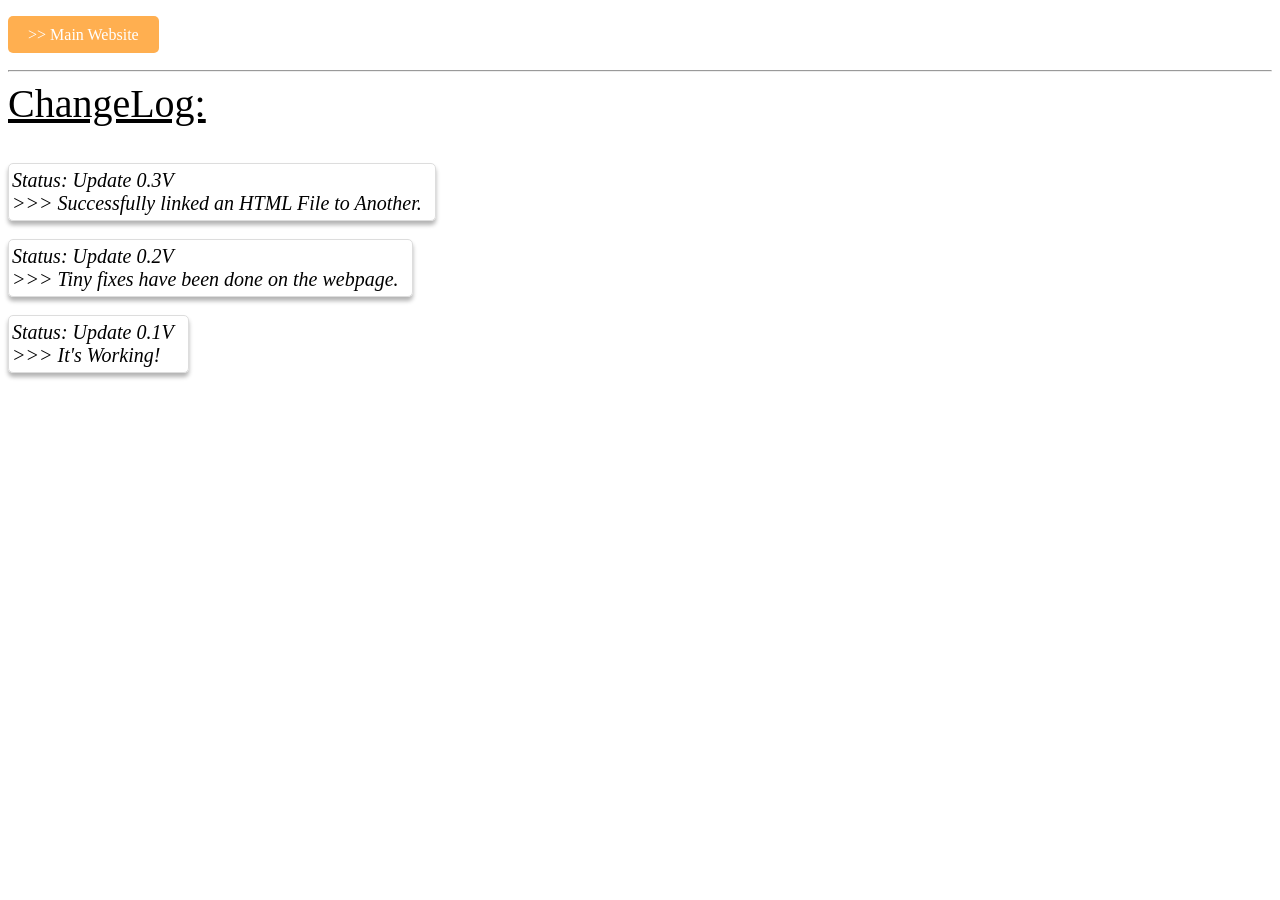
==== changelog.html @ ea29d871 "Add files via upload" ====
<!DOCTYPE html>
<head>
 <link rel="stylesheet" href="stylf.css">
 <title> - Changelog - </title>
</head>
<body>

<div id="space"> &emsp; </div>

<a href="index.html" class="button2" >>> Main Website
</a>
<div> &emsp; </div>
<hr>

<div id="main-status"> ChangeLog:
</div>

<br><br>

<div class="status"> Status: Update 0.3V <br>
>>> Successfully linked an HTML File to Another. &nbsp; </div>

<br><br>

<div class="status"> Status: Update 0.2V <br>
>>> Tiny fixes have been done on the webpage. &nbsp; </div>

<br><br>

<div class="status"> Status: Update 0.1V <br>
>>> It's Working! &emsp; </div>

</body>
</html>
---- stylf.css ----
@font-face{
font-family: "Arabic";
src: url("AligarhArabicLight1.otf") format("opentype");
font-weight: normal;
font-style: normal;
font-display: swap;
}

.button2 {
  background-color: #FFAF50;
  color: white;
  padding: 10px 20px;
  text-align: center;
  text-decoration: none;
  display: oline-block;
  border-radius: 5px;
  font-size: 16px;
}

#main-status{
font-size: 40px; text-decoration: underline;	
}

.status{
	font-size: 20px; font-style: italic; border: 1px solid #ddd; border-radius: 5px;
	box-shadow: 0px 4px 4px rgba(180,180,180,1.5); padding: 5px 3px; display: inline-block;
}
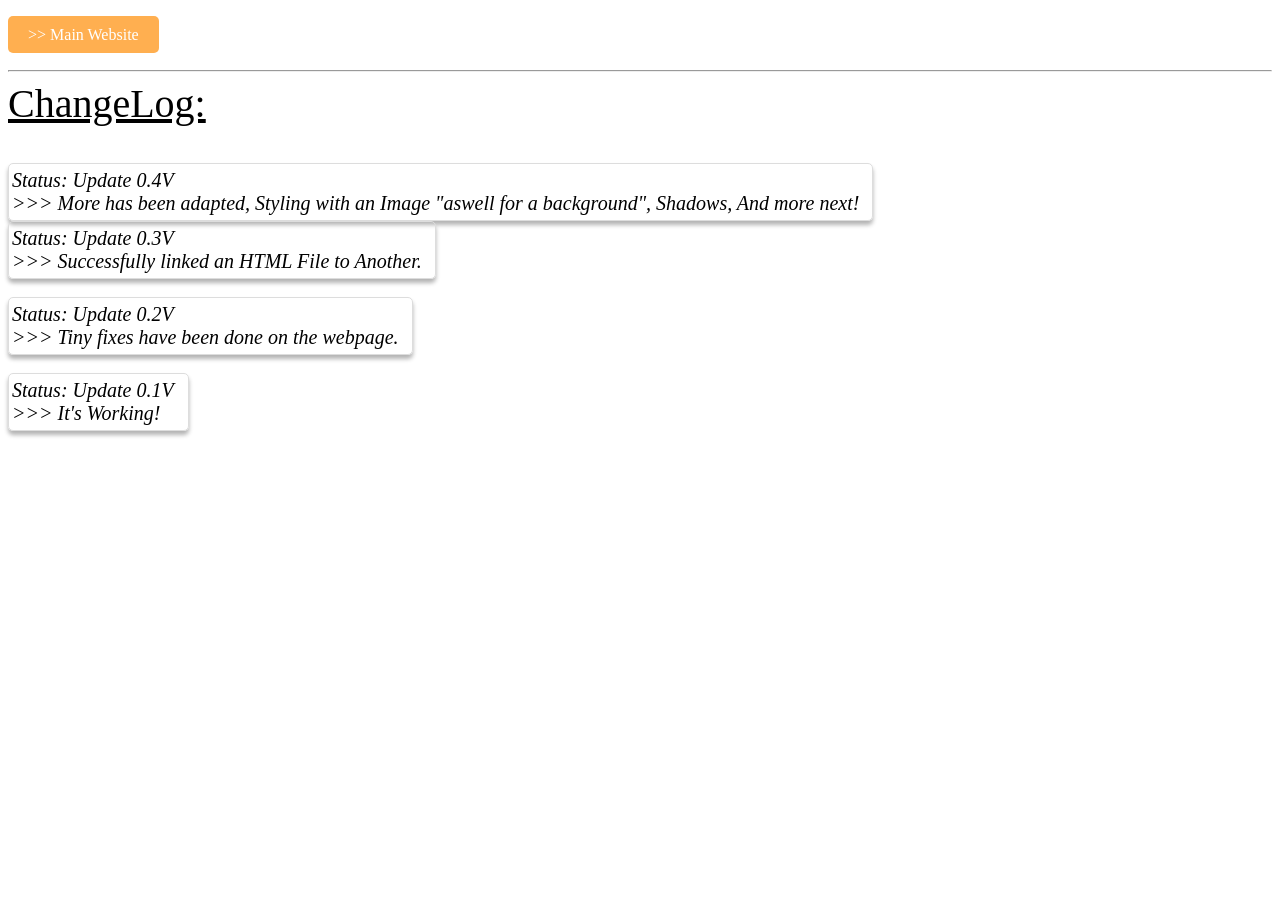
==== commit 601a6bd6: "Add files via upload" ====
--- a/changelog.html
+++ b/changelog.html
@@ -17,6 +17,9 @@
 
 <br><br>
 
+<div class="status"> Status: Update 0.4V <br>
+>>> More has been adapted, Styling with an Image "aswell for a background", Shadows, And more next! &nbsp; </div>
+
 <div class="status"> Status: Update 0.3V <br>
 >>> Successfully linked an HTML File to Another. &nbsp; </div>
 
